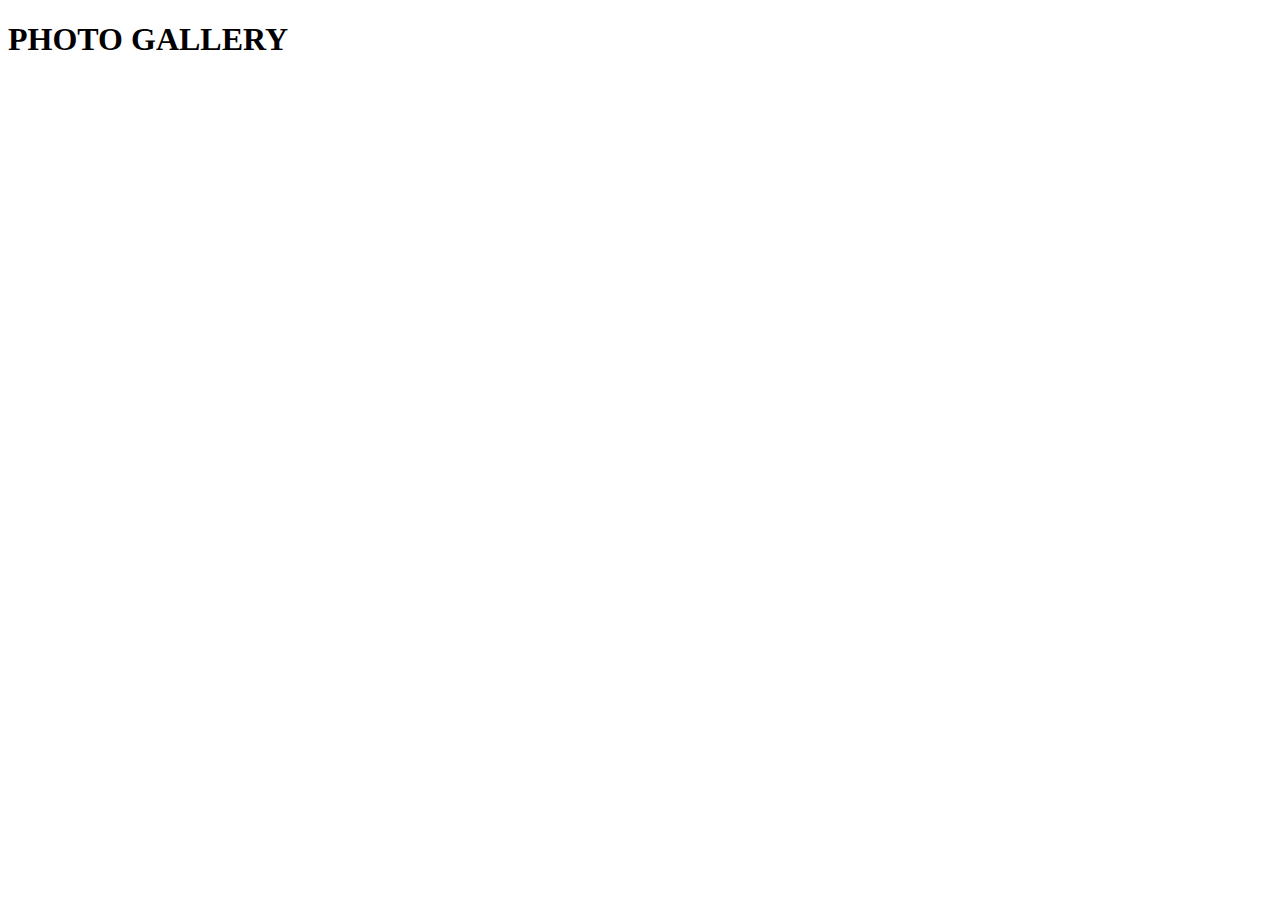
==== photo gallery/index.html @ 726213f0 "Index file 🎉" ====
<!DOCTYPE html>
<html lang="en">
<head>
    <meta charset="UTF-8">
    <meta http-equiv="X-UA-Compatible" content="IE=edge">
    <meta name="viewport" content="width=device-width, initial-scale=1.0">
    <title>Photo gallery</title>
    <link rel="stylesheet" href="style.css">
</head>
<body>
    <div>
        <h1>PHOTO GALLERY</h1>
    </div>
    <main class="gallery">
        <div class="image"><img src="https://picsum.photos/id/101/250/250" alt=""></div>
        <div class="image wide1"><img src="https://picsum.photos/id/112/500/250" alt=""></div>
        <div class="image tall"><img src="https://picsum.photos/id/398/250/750" alt=""></div>
        <div class="image"><img src="https://picsum.photos/id/41/250/250" alt=""></div>
        <div class="image"><img src="https://picsum.photos/id/85/250/250" alt=""></div>
        <div class="image tall1 wide1"><img src="https://picsum.photos/id/71/500/500" alt=""></div>
        <div class="image"><img src="https://picsum.photos/id/116/250/250" alt=""></div>
        <div class="image"><img src="https://picsum.photos/id/999/250/250" alt=""></div>
        <div class="image tall"><img src="https://picsum.photos/id/160/250/750" alt=""></div>
        <div class="image wide1"><img src="https://picsum.photos/id/119/500/250" alt=""></div>
        <div class="image"><img src="https://picsum.photos/id/196/250/250" alt=""></div>
        <div class="image tall1"><img src="https://picsum.photos/id/141/250/500" alt=""></div>
        <div class="image"><img src="https://picsum.photos/id/981/250/250" alt=""></div>
        <div class="image wide"><img src="https://picsum.photos/id/611/750/250" alt=""></div>
        <div class="image"><img src="https://picsum.photos/id/581/250/250" alt=""></div>
        <div class="image"><img src="https://picsum.photos/id/723/250/250" alt=""></div>
        <div class="image wide1"><img src="https://picsum.photos/id/326/500/250" alt=""></div>
        <div class="image tall1"><img src="https://picsum.photos/id/248/250/500" alt=""></div>
        <div class="image"><img src="https://picsum.photos/id/428/250/250" alt=""></div>
        <div class="image"><img src="https://picsum.photos/id/911/250/250" alt=""></div>
        <div class="image"><img src="https://picsum.photos/id/842/250/250" alt=""></div>
    </main>
</body>
</html>
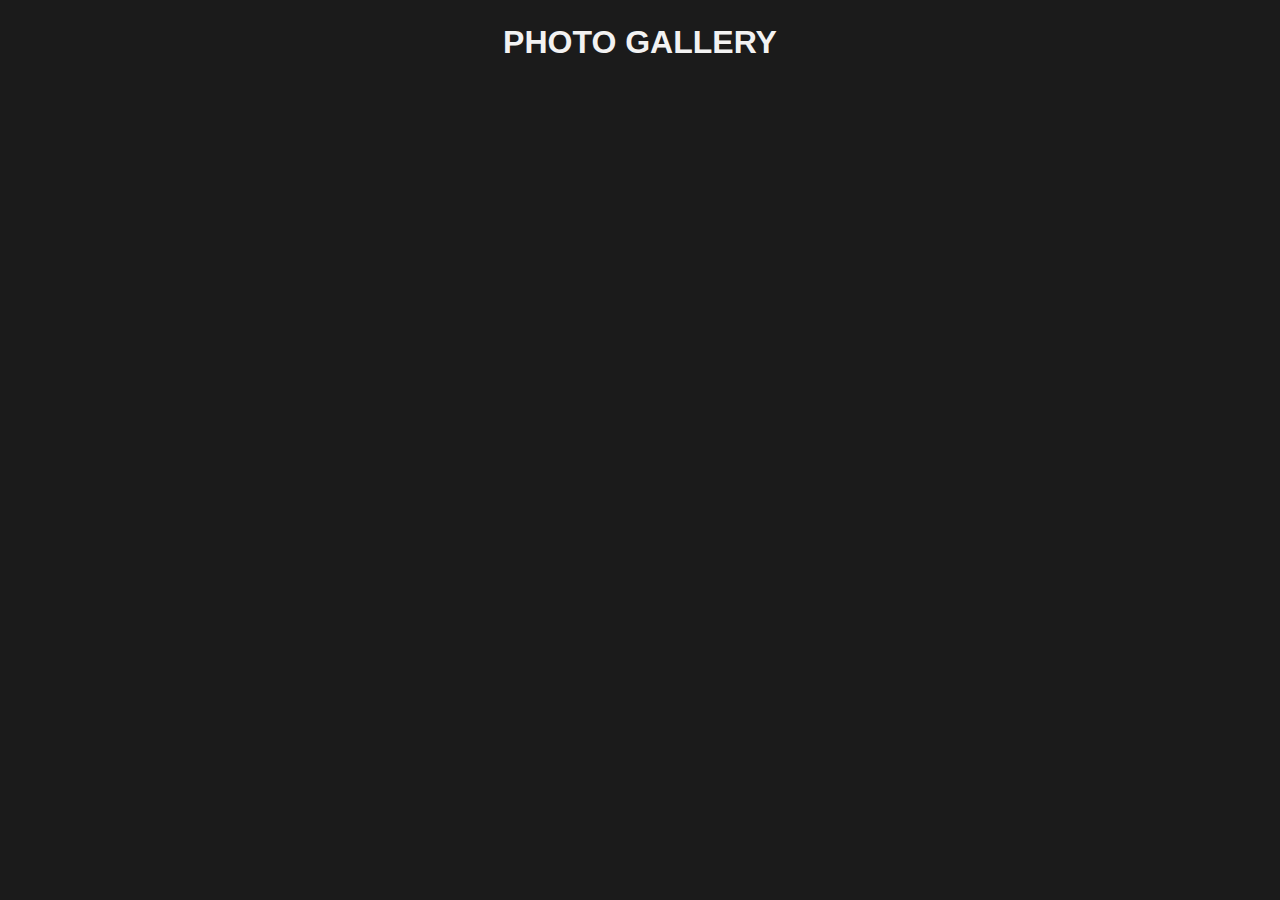
==== commit b9c07814: "photo gallery 🎨" ====
--- a/photo gallery/index.html
+++ b/photo gallery/index.html
@@ -32,7 +32,10 @@
         <div class="image tall1"><img src="https://picsum.photos/id/248/250/500" alt=""></div>
         <div class="image"><img src="https://picsum.photos/id/428/250/250" alt=""></div>
         <div class="image"><img src="https://picsum.photos/id/911/250/250" alt=""></div>
-        <div class="image"><img src="https://picsum.photos/id/842/250/250" alt=""></div>
+        <div class="image tall1"><img src="https://picsum.photos/id/842/250/500" alt=""></div>
+        <div class="image"><img src="https://picsum.photos/id/412/250/250" alt=""></div>
+        <div class="image"><img src="https://picsum.photos/id/399/250/250" alt=""></div>
+        <div class="image wide1"><img src="https://picsum.photos/id/623/500/250" alt=""></div>
     </main>
 </body>
 </html>--- a/photo gallery/style.css
+++ b/photo gallery/style.css
@@ -0,0 +1,58 @@
+* {
+    margin: 0;
+    padding: 0;
+    box-sizing: border-box;
+}
+body {
+    background-color: rgb(27, 27, 27);
+    font-family: Verdana, Geneva, Tahoma, sans-serif;
+}
+h1 {
+    color: #f2f2f2;
+    text-align: center;
+    padding: 1.5rem 0;
+}
+.gallery > div {
+        width: 100%;
+    }
+    
+img{
+    border-radius: .5rem;
+    width: 100%;
+    }
+.gallery {
+    display: grid;
+    grid-template-columns: repeat(auto-fit, minmax(250px,1fr));
+    grid-template-rows: repeat(auto-fill, minmax(250px,1fr));
+    /* grid-auto-rows: 250px; */
+    grid-auto-flow: row dense;
+    grid-gap: .7rem;
+}
+.tall{
+    grid-row: span 3/ auto;
+}
+.tall1{
+    grid-row: span 2/ auto;
+}
+.wide{
+    grid-column: span 3/ auto;
+}
+.wide1{
+    grid-column: span 2/ auto;
+}
+
+@media screen and (max-width: 640px){
+    h1 {
+    padding: .75rem 0;
+}
+    .gallery {
+        display: unset;
+    }
+    .gallery > div {
+        width: 100%;
+    }
+    img{
+        width: 100%;
+    }
+
+}
